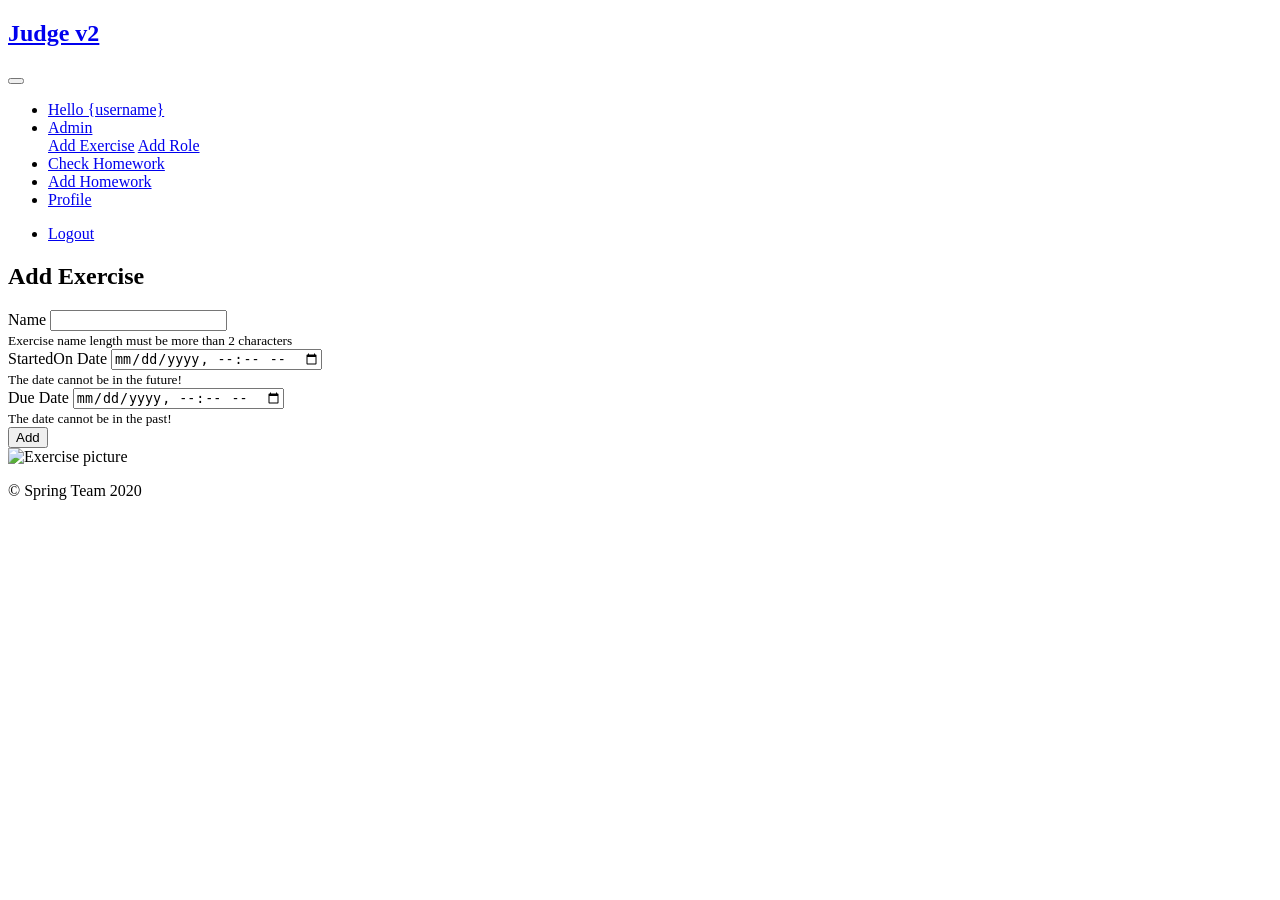
==== src/main/resources/templates/exercise-add.html @ 859fd5c4 "init" ====
<!DOCTYPE html>
<html lang="en" >

   <head>
        <meta charset="UTF-8">
        <meta name="viewport" content="width=device-width, initial-scale=1.0">
        <meta http-equiv="X-UA-Compatible" content="ie=edge">
        <title>Judge v2</title>

        <link rel="stylesheet" href="https://fonts.googleapis.com/css?family=Open+Sans:300,400,600">
        <link rel="stylesheet" href="/css/bootstrap.min.css">
        <link rel="stylesheet" href="/css/style.css">
        <script src="/js/jquery-3.3.1.min.js"></script>
        <script src="/js/bootstrap.min.js"></script>

    </head>

<body >
<div class="container">
    <div class="row rounded">
        <div class="col-12">
            <nav class="navbar navbar-expand-xl navbar-light bg-light rounded" >
        <a class="navbar-brand" href="/">
            <h1 class="tm-site-title mb-0">Judge v2</h1>
        </a>
        <button class="navbar-toggler ml-auto mr-0" type="button" data-toggle="collapse" data-target="#navbarSupportedContent" aria-controls="navbarSupportedContent"
                aria-expanded="false" aria-label="Toggle navigation">
            <span class="navbar-toggler-icon"></span>
        </button>

        <div class="collapse navbar-collapse" id="navbarSupportedContent">
            <ul class="navbar-nav mx-auto">
                <li class="nav-item" >
                    <a class="nav-link" href="#">
                        <span class="sr-only">Hello {username}</span>
                    </a>
                </li>
                
                    <li class="nav-item dropdown">
                        <a class="nav-link dropdown-toggle" href="#" id="navbarDropdown"
                           role="button" data-toggle="dropdown" aria-haspopup="true"
                           aria-expanded="false">
                            Admin
                        </a>
                        <div class="dropdown-menu" aria-labelledby="navbarDropdown">
                            <a class="dropdown-item" href="#">Add Exercise</a>
                            <a class="dropdown-item" href="#">Add Role</a>

                        </div>
                    </li>
                
                <li class="nav-item">
                    <a class="nav-link" href="#">Check Homework</a>
                </li>

                <li class="nav-item">
                    <a class="nav-link" href="#">Add Homework</a>
                </li>
                <li class="nav-item">
                    <a class="nav-link" href="#">Profile</a>
                </li>
            </ul>
            <ul class="navbar-nav">

                <li class="nav-item">
                    <a class="nav-link d-flex" href="#">
                        <span>Logout</span>
                    </a>
                </li>
            </ul>
        </div>
    </nav>
        </div>
    </div>
    <!-- row -->
    <div class="row tm-mt-big justify-content-center">
        <div class="col-xl-8 col-lg-10 col-md-12 col-sm-12">
            <div class="bg-white tm-block">
                <div class="row">
                    <div class="col-12">
                        <h2 class="tm-block-title d-inline-block">Add Exercise</h2>
                    </div>
                </div>
                <div class="row mt-4 tm-edit-product-row">
                    <div class="col-xl-7 col-lg-7 col-md-12">
                        <form action="#" method=""
                              class="tm-edit-product-form" >
                            <div class="input-group mb-3">
                                <label for="name" class="col-xl-4 col-lg-4 col-md-4 col-sm-5 col-form-label">Name
                                </label>
                                <input id="name" name="name" type="text" class="form-control validate col-xl-9 col-lg-8 col-md-8 col-sm-7"/>

                            </div>
                            <div class="input-group mb-3 justify-content-center">
                                
                                    <small class="text-danger">Exercise name length must be more than 2 characters</small>
                                
                            </div>
                            <div class="input-group mb-3">
                                <label for="startedOn" class="col-xl-4 col-lg-4 col-md-4 col-sm-5 col-form-label">StartedOn Date
                                </label>
                                <input id="startedOn" name="startedOn" type="datetime-local"
                                       class="form-control validate col-xl-9 col-lg-8 col-md-8 col-sm-7"
                                       data-large-mode="true"/>

                            </div>
                            <div class="input-group mb-3 justify-content-center">
                                
                                    <small class="text-danger">The date cannot be in the future!</small>
                                
                            </div>
                            <div class="input-group mb-3 ">

                                <label for="dueDate" class="col-xl-4 col-lg-4 col-md-4 col-sm-5 col-form-label">Due Date
                                </label>
                                <input id="dueDate" name="dueDate" type="datetime-local"
                                       class="form-control validate col-xl-9 col-lg-8 col-md-8 col-sm-7"
                                       data-large-mode="true"/>
                            </div>
                            <div class="input-group mb-3 justify-content-center">
                                
                                    <small class="text-danger" >The date cannot be in the past!</small>
                               
                            </div>
                            <div class="input-group mb-3">
                                <div class="ml-auto col-xl-8 col-lg-8 col-md-8 col-sm-7 pl-0">
                                    <button type="submit" class="btn btn-primary">Add
                                    </button>
                                </div>
                            </div>
                        </form>
                    </div>
                    <div class="col-xl-4 col-lg-4 col-md-12 mx-auto mb-4">
                        <img src="/img/2.jpg" alt="Exercise picture" width="100%">
                    </div>
                </div>
            </div>
        </div>
    </div>
    <footer class="row">
        <div class="col-12 container-fluid text-right font-weight-light">
            <p class="d-inline-block tm-bg-black text-white py-2 px-4">
                &copy; Spring Team 2020
            </p>
        </div>
    </footer>
</div>

</body>

</html>
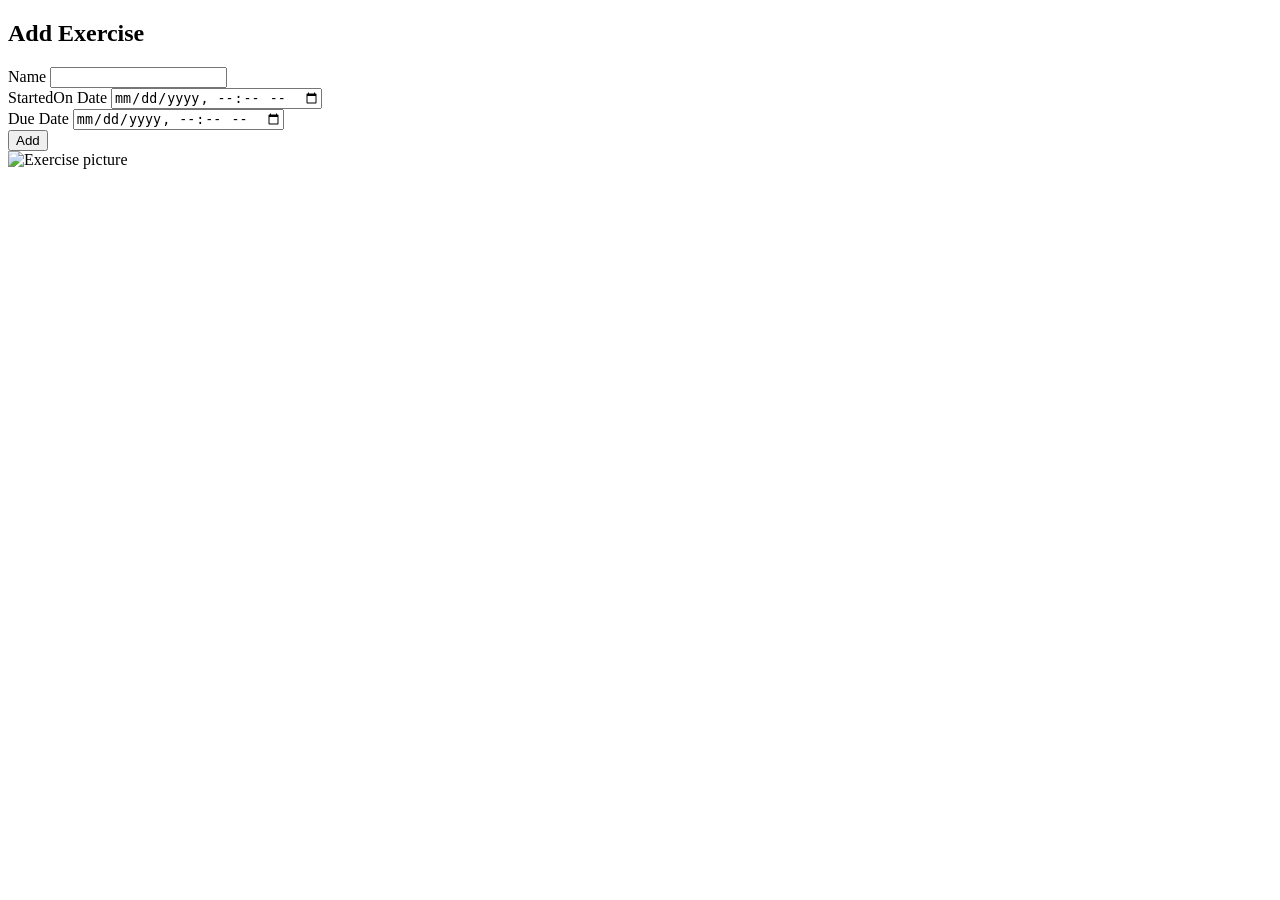
==== commit ebf0c053: "init" ====
--- a/src/main/resources/templates/exercise-add.html
+++ b/src/main/resources/templates/exercise-add.html
@@ -1,75 +1,17 @@
 <!DOCTYPE html>
-<html lang="en" >
+<html lang="en" xmlns:th="http://www.thymeleaf.org">
 
-   <head>
-        <meta charset="UTF-8">
-        <meta name="viewport" content="width=device-width, initial-scale=1.0">
-        <meta http-equiv="X-UA-Compatible" content="ie=edge">
-        <title>Judge v2</title>
+<head>
+    <th:block th:include="~{/fragments/head}"></th:block>
+</head>
 
-        <link rel="stylesheet" href="https://fonts.googleapis.com/css?family=Open+Sans:300,400,600">
-        <link rel="stylesheet" href="/css/bootstrap.min.css">
-        <link rel="stylesheet" href="/css/style.css">
-        <script src="/js/jquery-3.3.1.min.js"></script>
-        <script src="/js/bootstrap.min.js"></script>
-
-    </head>
-
-<body >
+<body>
 <div class="container">
     <div class="row rounded">
         <div class="col-12">
-            <nav class="navbar navbar-expand-xl navbar-light bg-light rounded" >
-        <a class="navbar-brand" href="/">
-            <h1 class="tm-site-title mb-0">Judge v2</h1>
-        </a>
-        <button class="navbar-toggler ml-auto mr-0" type="button" data-toggle="collapse" data-target="#navbarSupportedContent" aria-controls="navbarSupportedContent"
-                aria-expanded="false" aria-label="Toggle navigation">
-            <span class="navbar-toggler-icon"></span>
-        </button>
-
-        <div class="collapse navbar-collapse" id="navbarSupportedContent">
-            <ul class="navbar-nav mx-auto">
-                <li class="nav-item" >
-                    <a class="nav-link" href="#">
-                        <span class="sr-only">Hello {username}</span>
-                    </a>
-                </li>
-                
-                    <li class="nav-item dropdown">
-                        <a class="nav-link dropdown-toggle" href="#" id="navbarDropdown"
-                           role="button" data-toggle="dropdown" aria-haspopup="true"
-                           aria-expanded="false">
-                            Admin
-                        </a>
-                        <div class="dropdown-menu" aria-labelledby="navbarDropdown">
-                            <a class="dropdown-item" href="#">Add Exercise</a>
-                            <a class="dropdown-item" href="#">Add Role</a>
-
-                        </div>
-                    </li>
-                
-                <li class="nav-item">
-                    <a class="nav-link" href="#">Check Homework</a>
-                </li>
-
-                <li class="nav-item">
-                    <a class="nav-link" href="#">Add Homework</a>
-                </li>
-                <li class="nav-item">
-                    <a class="nav-link" href="#">Profile</a>
-                </li>
-            </ul>
-            <ul class="navbar-nav">
-
-                <li class="nav-item">
-                    <a class="nav-link d-flex" href="#">
-                        <span>Logout</span>
-                    </a>
-                </li>
-            </ul>
-        </div>
-    </nav>
+            <nav class="navbar navbar-expand-xl navbar-light bg-light rounded">
+                <th:block th:include="~{fragments/nav}"></th:block>
+            </nav>
         </div>
     </div>
     <!-- row -->
@@ -83,44 +25,46 @@
                 </div>
                 <div class="row mt-4 tm-edit-product-row">
                     <div class="col-xl-7 col-lg-7 col-md-12">
-                        <form action="#" method=""
-                              class="tm-edit-product-form" >
+                        <form th:action="@{/exercises/add}" th:method="POST"
+                              th:object="${exerciseAddBindingModel}" class="tm-edit-product-form">
                             <div class="input-group mb-3">
                                 <label for="name" class="col-xl-4 col-lg-4 col-md-4 col-sm-5 col-form-label">Name
                                 </label>
-                                <input id="name" name="name" type="text" class="form-control validate col-xl-9 col-lg-8 col-md-8 col-sm-7"/>
+                                <input id="name" name="name" type="text"
+                                       th:field="*{name}" class="form-control validate col-xl-9 col-lg-8 col-md-8 col-sm-7"/>
 
                             </div>
                             <div class="input-group mb-3 justify-content-center">
-                                
-                                    <small class="text-danger">Exercise name length must be more than 2 characters</small>
-                                
+
+                                <small th:each="e : ${#fields.errors('name')}" th:text="${e}" class="text-danger"></small>
+
                             </div>
                             <div class="input-group mb-3">
-                                <label for="startedOn" class="col-xl-4 col-lg-4 col-md-4 col-sm-5 col-form-label">StartedOn Date
+                                <label for="addedOn" class="col-xl-4 col-lg-4 col-md-4 col-sm-5 col-form-label">StartedOn
+                                    Date
                                 </label>
-                                <input id="startedOn" name="startedOn" type="datetime-local"
+                                <input th:field="*{addedOn}" id="addedOn" name="addedOn" type="datetime-local"
                                        class="form-control validate col-xl-9 col-lg-8 col-md-8 col-sm-7"
                                        data-large-mode="true"/>
 
                             </div>
                             <div class="input-group mb-3 justify-content-center">
-                                
-                                    <small class="text-danger">The date cannot be in the future!</small>
-                                
+
+                                <small th:each="e : ${#fields.errors('addedOn')}" th:text="${e}" class="text-danger"></small>
+
                             </div>
                             <div class="input-group mb-3 ">
 
                                 <label for="dueDate" class="col-xl-4 col-lg-4 col-md-4 col-sm-5 col-form-label">Due Date
                                 </label>
-                                <input id="dueDate" name="dueDate" type="datetime-local"
+                                <input th:field="*{dueDate}" id="dueDate" name="dueDate" type="datetime-local"
                                        class="form-control validate col-xl-9 col-lg-8 col-md-8 col-sm-7"
                                        data-large-mode="true"/>
                             </div>
                             <div class="input-group mb-3 justify-content-center">
-                                
-                                    <small class="text-danger" >The date cannot be in the past!</small>
-                               
+
+                                <small th:each="e : ${#fields.errors('dueDate')}" th:text="${e}" class="text-danger"></small>
+
                             </div>
                             <div class="input-group mb-3">
                                 <div class="ml-auto col-xl-8 col-lg-8 col-md-8 col-sm-7 pl-0">
@@ -138,11 +82,7 @@
         </div>
     </div>
     <footer class="row">
-        <div class="col-12 container-fluid text-right font-weight-light">
-            <p class="d-inline-block tm-bg-black text-white py-2 px-4">
-                &copy; Spring Team 2020
-            </p>
-        </div>
+        <th:block th:include="~{fragments/footer}"></th:block>
     </footer>
 </div>
 
